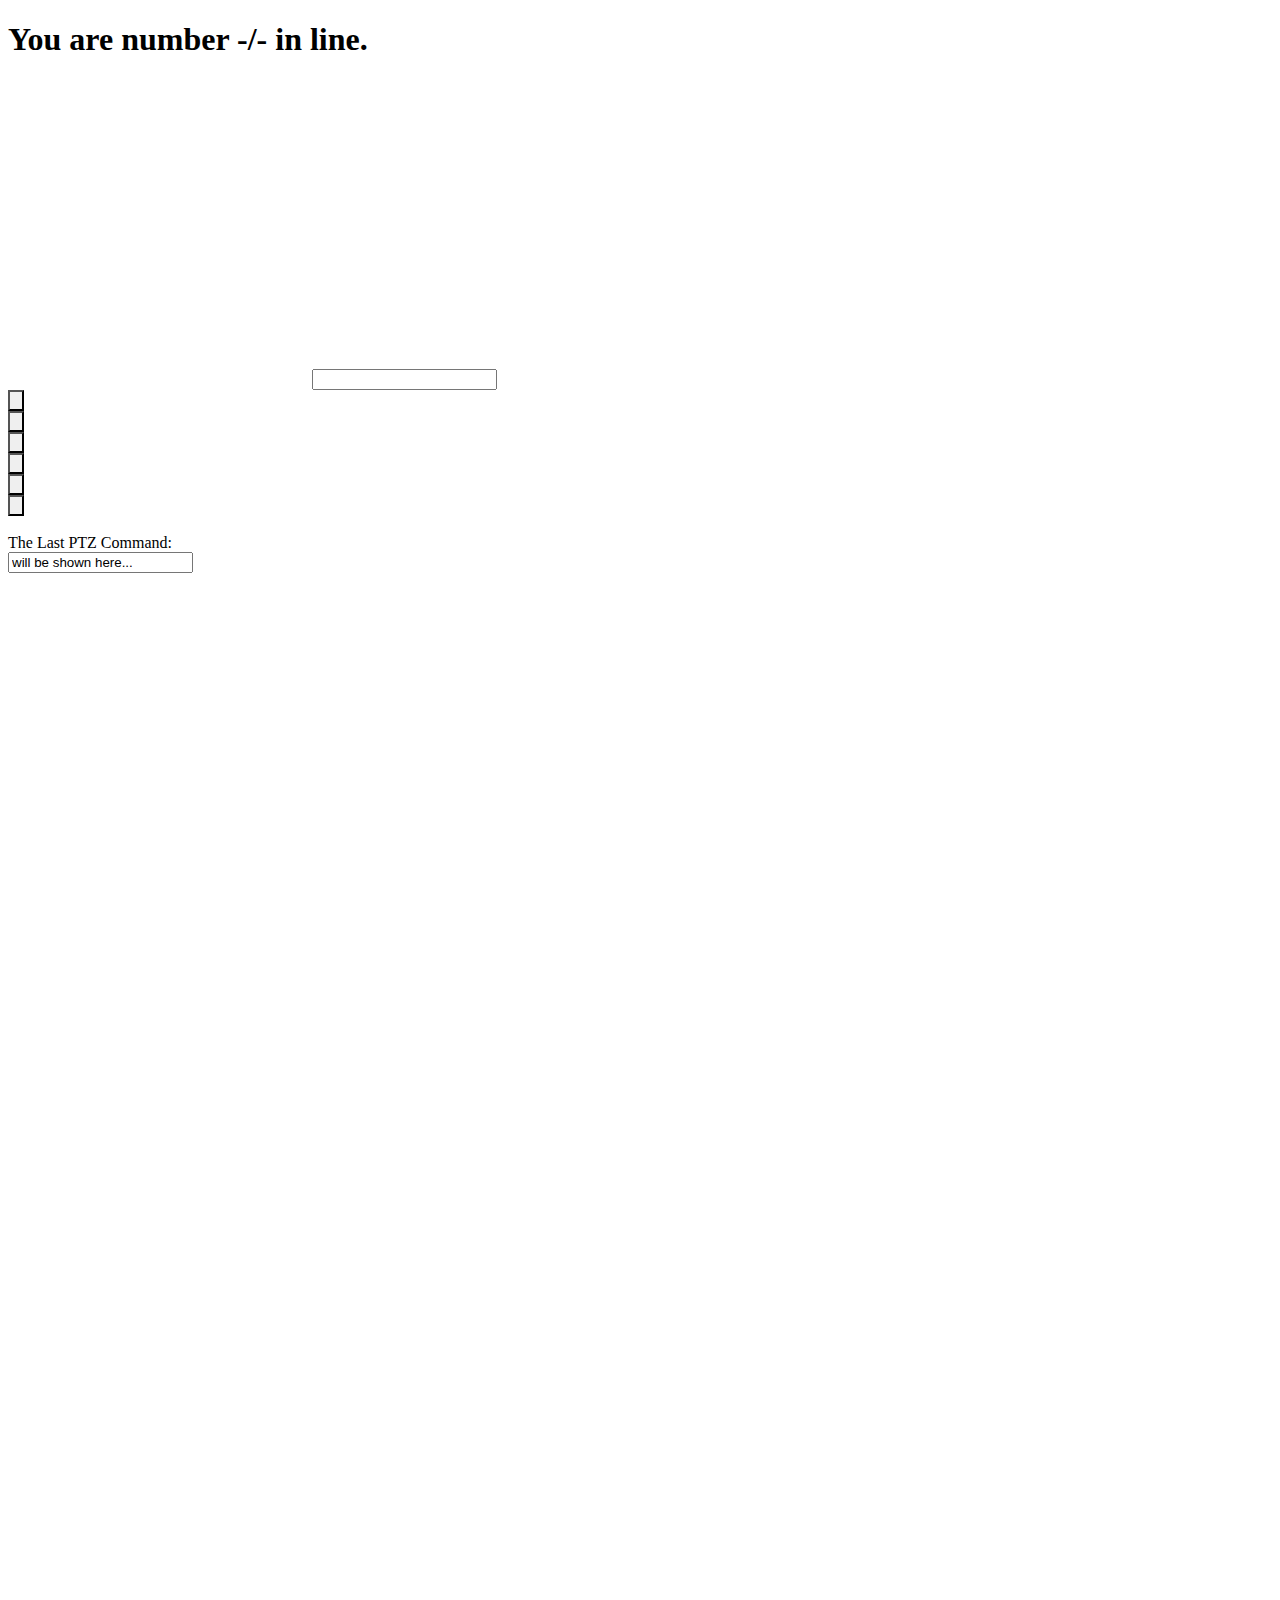
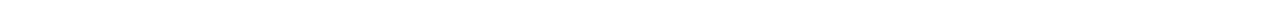
==== templates/index.html @ 2dc30e52 "support line up to WebRTC with remote_control" ====
<!DOCTYPE html>
<html lang="en">
  <head>
    <META CHARSET="utf-8">
    <META NAME="viewport" CONTENT="width=device-width, initial-scale=1">
    <META HTTP-EQUIV="X-UA-Compatible" CONTENT="IE=edge">
    <META HTTP-EQUIV="PRAGMA" CONTENT="NO-CACHE">
    <META HTTP-EQUIV="EXPIRES" CONTENT="0">
    <META HTTP-EQUIV="EXPIRES" CONTENT="Mon, 22 Jul 2002 11:12:01 GMT">
    <META HTTP-EQUIV="CACHE-CONTROL" CONTENT="no-cache, no-store, must-revalidate">

    <title>NCTU IoTtalk Remote Controller with Live View!</title>

    <link href="static/css/bootstrap.min.css" rel="stylesheet">
    <link href="static/css/style.css" rel="stylesheet">

    <link rel="shortcut icon" href="static/img/favicon.ico" type="image/x-icon">
    <link rel="icon" href="static/img/favicon.ico" type="image/x-icon">

    <script src="static/js/jquery.min.js"></script>
    <script src="static/js/bootstrap.min.js"></script>

    <script src="static/js/kurento-client.js"></script>
    <script src="static/js/kurento-utils.js"></script>
    <script src="static/js/console.js"></script>
    <script src="static/js/index.js"></script>

    <script src="static/js/scripts.js"></script>
  </head>

  <body onunload="bodyOnUnload();">
    <div class="row container-fluid">

      <!-- line up anno start -->
      <div class="col-sm-12">
        <H1 id="waiting_anno">You are number <span id="waiting_number">-</span>/<span id="waiting_total">-</span> in line.</H1>
      </div>
      <!-- line up anno end -->

      <!-- Video (left panel) start -->
      <div class="col-sm-7">

        <!-- video stream start -->
        <div class="col-sm-12">
          <div id="videoFSContainer" class="img-rounded">
            <video id="videoOutput" muted autoplay class="img-rounded"></video>
          </div>
        </div>
        <!-- video stream end -->

        <!-- video management (hidden) start -->
        <div class="col-sm-12 hidden">
          <!-- video logging form -->
          <form id="login" target="retframe" method="post"></form>

          <!-- Video control (Zoom) use -->
          <iframe id="retframe" name="retframe" frameborder="0"></iframe>

          <!-- video address -->
          <input id="address" type="text">

          <!-- Video start button -->
          <a id="start" href="#" class="btn btn-success">
            <span class="glyphicon glyphicon-play"></span>
          </a>

          <!-- Video stop button -->
          <a id="stop" href="#" class="btn btn-danger">
            <span class="glyphicon glyphicon-stop"></span>
          </a>

          <!-- Video log -->
          <div id="console"></div>
        </div>
        <!-- video logging (hidden) end -->

        <!-- camera PTZ IoTtalk API start -->
        <div id="PTZ_panel" class="row hidden">
          <script src="static/js/iottalk/csmapi.js"></script>
          <script src="static/js/iottalk/dan.js"></script>
          <script src="static/js/iottalk/dai.js"></script>
          <script src="static/js/iottalk/ida.js"></script>
          <div class="col-xs-2">
            <input type="button" class="btn btn-block btn-success btn-sm btn-ptz" onclick="CamControl('zoom', 'tele'); dan.push('PTZcommand-O', [5, IP_CAM_USERNAME]);" style="background-image:url('static/img/zoom-in.png');">
          </div>
          <div class="col-xs-2">
            <input type="button" class="btn btn-block btn-success btn-sm btn-ptz" onclick="CamControl('zoom', 'wide'); dan.push('PTZcommand-O', [6, IP_CAM_USERNAME]);" style="background-image:url('static/img/zoom-out.png');">
          </div>
          <div class="col-xs-2">
            <input type="button" class="btn btn-block btn-primary btn-sm btn-ptz" onclick="Up_I()" style="background-image:url('static/img/arrow-up.png');">
          </div>
          <div class="col-xs-2">
            <input type="button" class="btn btn-block btn-primary btn-sm btn-ptz" onclick="Down_I()" style="background-image:url('static/img/arrow-down.png');">
          </div>
          <div class="col-xs-2">
            <input type="button" class="btn btn-block btn-warning btn-sm btn-ptz" onclick="Left_I()" style="background-image:url('static/img/arrow-left.png');">
          </div>
          <div class="col-xs-2">
            <input type="button" class="btn btn-block btn-warning btn-sm btn-ptz" onclick="Right_I()" style="background-image:url('static/img/arrow-right.png');">
          </div>
        </div>
        <!-- camera PTZ IoTtalk API end -->

        <br>

        <!-- PTZ commands reveived log start -->
        <div class="col-sm-12">
          <label class="col-sm-2" control-label>The Last PTZ Command:</label>
          <div class="col-sm-10">
            <input class="form-control" id="PTZcommands" type="text" value="will be shown here..." readonly>
          </div>
        </div>
        <!-- PTZ commands received log end -->
      </div>
      <!-- Video (left panel) end -->

      <!-- Remote control (right panel) start -->
      <div class="col-sm-5" >
        <h3 class="text-center text-info"></h3>
        <iframe id="remotecontrol" style="height:1000px; width:100%;" frameborder="0" scrolling="no"></iframe>
      </div>
      <!-- Remote control (right panel) end -->
    </div>
  </body>
</html>
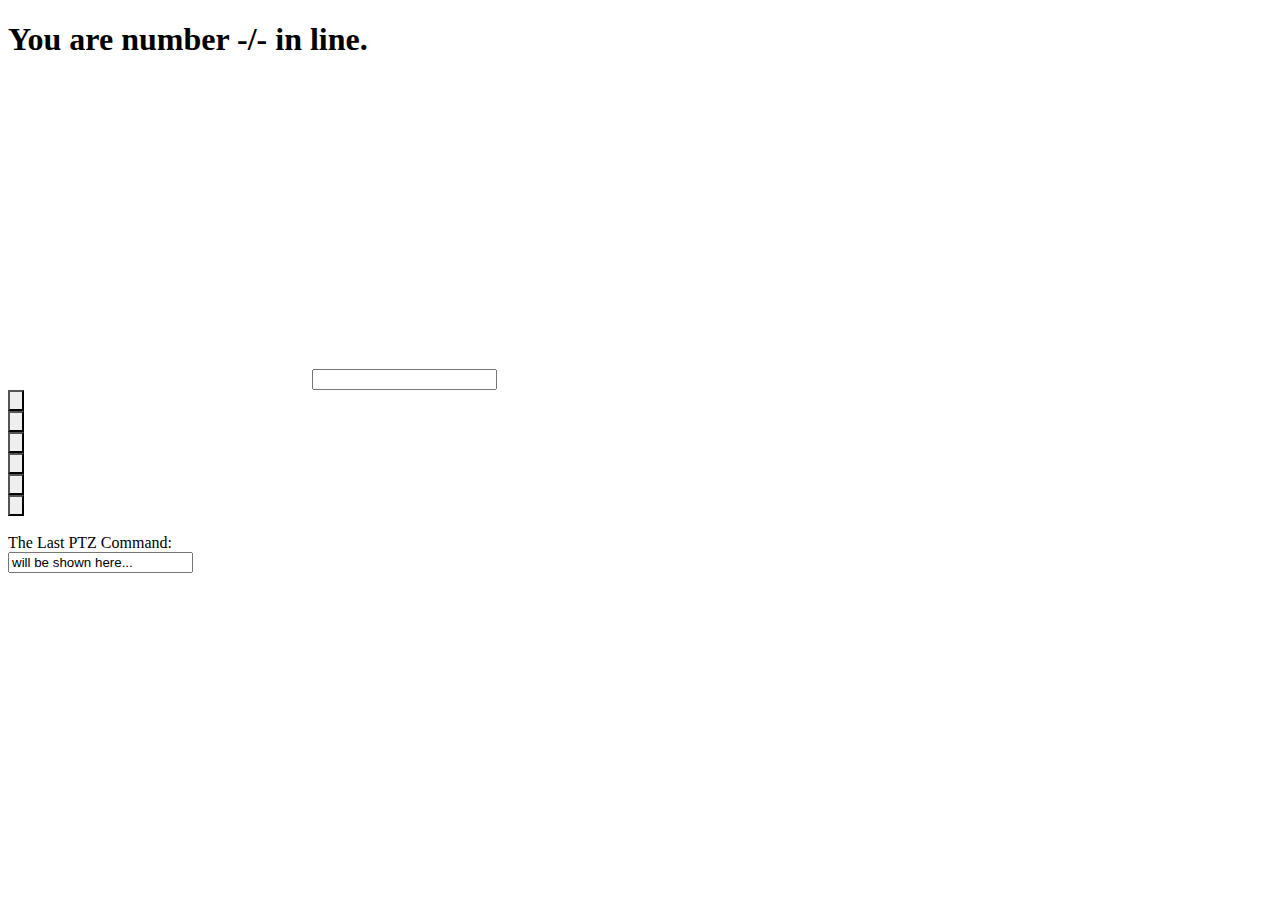
==== commit f71ea2ba: "放回retframe" ====
--- a/templates/index.html
+++ b/templates/index.html
@@ -25,6 +25,7 @@
     <script src="static/js/console.js"></script>
     <script src="static/js/index.js"></script>
 
+    <script src="static/js/lineup.js"></script>
     <script src="static/js/scripts.js"></script>
   </head>
 
@@ -117,9 +118,10 @@
       <!-- Remote control (right panel) start -->
       <div class="col-sm-5" >
         <h3 class="text-center text-info"></h3>
-        <iframe id="remotecontrol" style="height:1000px; width:100%;" frameborder="0" scrolling="no"></iframe>
+        <iframe id="remotecontrol" style="height:100%; width:100%;" frameborder="0" scrolling="yes"></iframe>
       </div>
       <!-- Remote control (right panel) end -->
     </div>
+    <iframe id="retframe" name="retframe" frameborder="0" style="display:none;"></iframe>
   </body>
 </html>
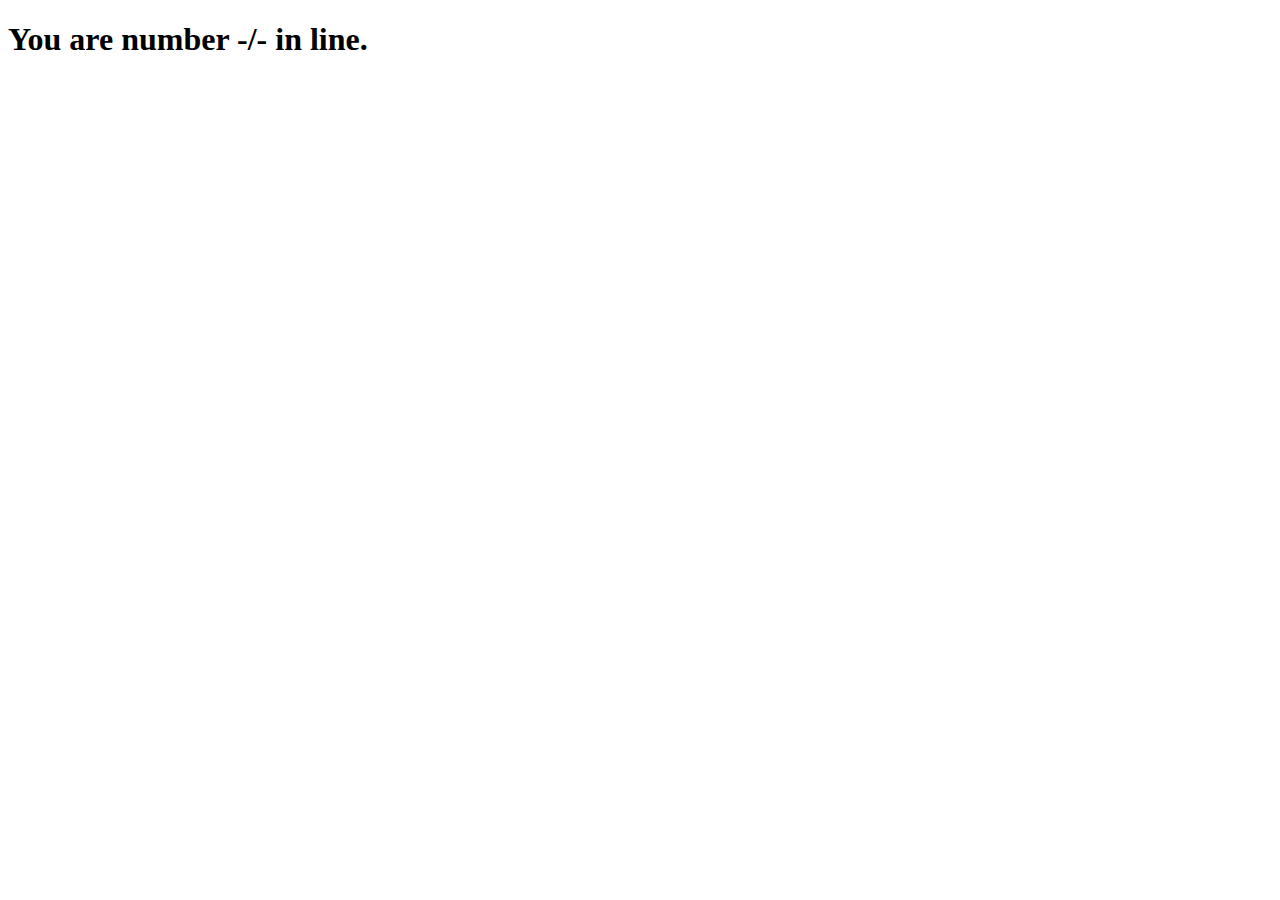
==== commit 8f1a7ab3: "delete unnecessary css and js" ====
--- a/templates/index.html
+++ b/templates/index.html
@@ -9,21 +9,10 @@
     <META HTTP-EQUIV="EXPIRES" CONTENT="Mon, 22 Jul 2002 11:12:01 GMT">
     <META HTTP-EQUIV="CACHE-CONTROL" CONTENT="no-cache, no-store, must-revalidate">
 
-    <title>NCTU IoTtalk Remote Controller with Live View!</title>
-
-    <link href="static/css/bootstrap.min.css" rel="stylesheet">
-    <link href="static/css/style.css" rel="stylesheet">
+    <title>NCTU IoTtalk Single Control</title>
 
     <link rel="shortcut icon" href="static/img/favicon.ico" type="image/x-icon">
     <link rel="icon" href="static/img/favicon.ico" type="image/x-icon">
-
-    <script src="static/js/jquery.min.js"></script>
-    <script src="static/js/bootstrap.min.js"></script>
-
-    <script src="static/js/kurento-client.js"></script>
-    <script src="static/js/kurento-utils.js"></script>
-    <script src="static/js/console.js"></script>
-    <script src="static/js/index.js"></script>
 
     <script src="static/js/lineup.js"></script>
     <script src="static/js/scripts.js"></script>
@@ -38,90 +27,6 @@
       </div>
       <!-- line up anno end -->
 
-      <!-- Video (left panel) start -->
-      <div class="col-sm-7">
-
-        <!-- video stream start -->
-        <div class="col-sm-12">
-          <div id="videoFSContainer" class="img-rounded">
-            <video id="videoOutput" muted autoplay class="img-rounded"></video>
-          </div>
-        </div>
-        <!-- video stream end -->
-
-        <!-- video management (hidden) start -->
-        <div class="col-sm-12 hidden">
-          <!-- video logging form -->
-          <form id="login" target="retframe" method="post"></form>
-
-          <!-- Video control (Zoom) use -->
-          <iframe id="retframe" name="retframe" frameborder="0"></iframe>
-
-          <!-- video address -->
-          <input id="address" type="text">
-
-          <!-- Video start button -->
-          <a id="start" href="#" class="btn btn-success">
-            <span class="glyphicon glyphicon-play"></span>
-          </a>
-
-          <!-- Video stop button -->
-          <a id="stop" href="#" class="btn btn-danger">
-            <span class="glyphicon glyphicon-stop"></span>
-          </a>
-
-          <!-- Video log -->
-          <div id="console"></div>
-        </div>
-        <!-- video logging (hidden) end -->
-
-        <!-- camera PTZ IoTtalk API start -->
-        <div id="PTZ_panel" class="row hidden">
-          <script src="static/js/iottalk/csmapi.js"></script>
-          <script src="static/js/iottalk/dan.js"></script>
-          <script src="static/js/iottalk/dai.js"></script>
-          <script src="static/js/iottalk/ida.js"></script>
-          <div class="col-xs-2">
-            <input type="button" class="btn btn-block btn-success btn-sm btn-ptz" onclick="CamControl('zoom', 'tele'); dan.push('PTZcommand-O', [5, IP_CAM_USERNAME]);" style="background-image:url('static/img/zoom-in.png');">
-          </div>
-          <div class="col-xs-2">
-            <input type="button" class="btn btn-block btn-success btn-sm btn-ptz" onclick="CamControl('zoom', 'wide'); dan.push('PTZcommand-O', [6, IP_CAM_USERNAME]);" style="background-image:url('static/img/zoom-out.png');">
-          </div>
-          <div class="col-xs-2">
-            <input type="button" class="btn btn-block btn-primary btn-sm btn-ptz" onclick="Up_I()" style="background-image:url('static/img/arrow-up.png');">
-          </div>
-          <div class="col-xs-2">
-            <input type="button" class="btn btn-block btn-primary btn-sm btn-ptz" onclick="Down_I()" style="background-image:url('static/img/arrow-down.png');">
-          </div>
-          <div class="col-xs-2">
-            <input type="button" class="btn btn-block btn-warning btn-sm btn-ptz" onclick="Left_I()" style="background-image:url('static/img/arrow-left.png');">
-          </div>
-          <div class="col-xs-2">
-            <input type="button" class="btn btn-block btn-warning btn-sm btn-ptz" onclick="Right_I()" style="background-image:url('static/img/arrow-right.png');">
-          </div>
-        </div>
-        <!-- camera PTZ IoTtalk API end -->
-
-        <br>
-
-        <!-- PTZ commands reveived log start -->
-        <div class="col-sm-12">
-          <label class="col-sm-2" control-label>The Last PTZ Command:</label>
-          <div class="col-sm-10">
-            <input class="form-control" id="PTZcommands" type="text" value="will be shown here..." readonly>
-          </div>
-        </div>
-        <!-- PTZ commands received log end -->
-      </div>
-      <!-- Video (left panel) end -->
-
-      <!-- Remote control (right panel) start -->
-      <div class="col-sm-5" >
-        <h3 class="text-center text-info"></h3>
-        <iframe id="remotecontrol" style="height:100%; width:100%;" frameborder="0" scrolling="yes"></iframe>
-      </div>
-      <!-- Remote control (right panel) end -->
     </div>
-    <iframe id="retframe" name="retframe" frameborder="0" style="display:none;"></iframe>
   </body>
 </html>
